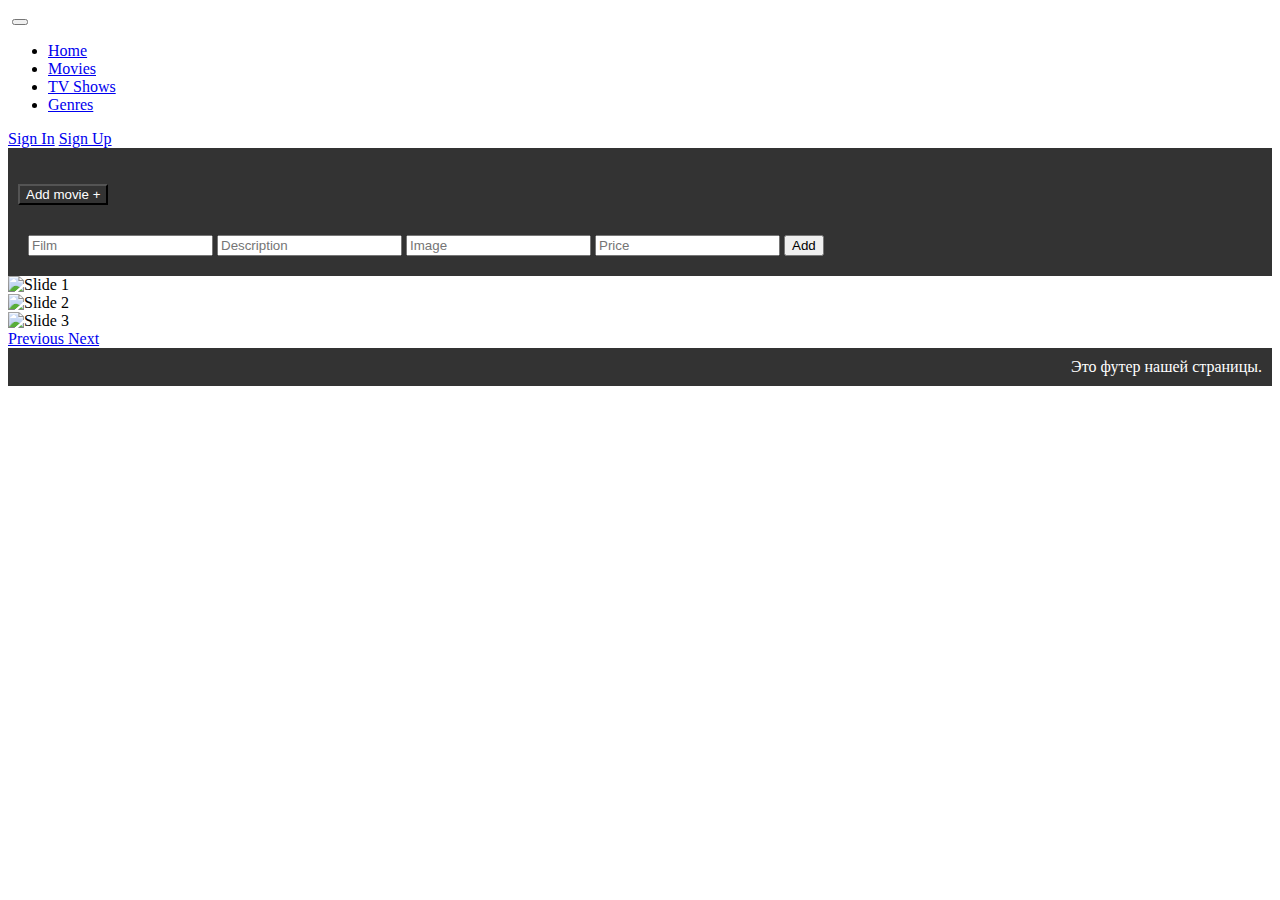
==== index.html @ 6bc41427 "added modal" ====
<!DOCTYPE html>
<html lang="en">
  <head>
    <meta charset="UTF-8" />
    <meta http-equiv="X-UA-Compatible" content="IE=edge" />
    <meta name="viewport" content="width=device-width, initial-scale=1.0" />
    <link
      href="https://cdn.jsdelivr.net/npm/bootstrap@5.1.3/dist/css/bootstrap.min.css"
      rel="stylesheet"
      integrity="sha384-1BmE4kWBq78iYhFldvKuhfTAU6auU8tT94WrHftjDbrCEXSU1oBoqyl2QvZ6jIW3"
      crossorigin="anonymous"
    />
    <link rel="stylesheet" href="./style.css" />
    <title>IvIgit</title>
  </head>
  <body class="body-dark bg-dark">
    <nav class="navbar navbar-expand-lg navbar-dark bg-dark">
      <div class="container">
        <img
          src="https://solea-parent.dfs.ivi.ru/picture/ea003d,ffffff/reposition_iviLogoPlateRounded.svg"
          alt=""
        />
        <button
          class="navbar-toggler"
          type="button"
          data-bs-toggle="collapse"
          data-bs-target="#navbarNav"
          aria-controls="navbarNav"
          aria-expanded="false"
          aria-label="Toggle navigation"
        >
          <span class="navbar-toggler-icon"></span>
        </button>
        <div class="collapse navbar-collapse" id="navbarNav">
          <ul class="navbar-nav ml-auto">
            <li class="nav-item active">
              <a class="nav-link" href="#">Home</a>
            </li>
            <li class="nav-item">
              <a class="nav-link" href="#">Movies</a>
            </li>
            <li class="nav-item">
              <a class="nav-link" href="#">TV Shows</a>
            </li>
            <li class="nav-item">
              <a class="nav-link" href="#">Genres</a>
            </li>
          </ul>
        </div>
        <div class="d-flex">
          <!-- Added a d-flex container for the buttons -->
          <a class="btn btn-primary me-2" href="#">Sign In</a>
          <a class="btn btn-secondary" href="#">Sign Up</a>
        </div>
      </div>
    </nav>

    <div class="accordion accordion-flush" id="accordionFlushExample">
      <div class="accordion-item">
        <h2 class="accordion-header">
          <button
            class="accordion-button collapsed"
            id="btnOpenForm"
            type="button"
            data-bs-toggle="collapse"
            data-bs-target="#flush-collapseOne"
            aria-expanded="false"
            aria-controls="flush-collapseOne"
          >
            Add movie +
          </button>
        </h2>
        <div
          id="flush-collapseOne"
          class="accordion-collapse collapse"
          data-bs-parent="#accordionFlushExample"
        >
          <div class="accordion-body">
            <input
              class="form-control me-2"
              id="inpName"
              placeholder="Film"
              type="text"
            />
            <input
              class="form-control me-2"
              id="inpDesc"
              placeholder="Description"
              type="text"
            />
            <input
              class="form-control me-2"
              id="inpImage"
              placeholder="Image"
              type="text"
            />
            <input
              class="form-control me-2"
              id="inpPrice"
              placeholder="Price"
              type="text"
            />
            <button
              class="btn btn-outline-success text-success"
              id="btnAdd"
              type="submit"
            >
              Add
            </button>
          </div>
        </div>
      </div>
    </div>

    <section
      class="container mt-5 mx-auto d-flex flex-wrap align-content-center"
      id="section"
    ></section>

    <div id="carouselExample" class="carousel slide" data-bs-ride="carousel">
      <div class="carousel-inner">
        <div class="carousel-item active">
          <img
            src="https://thumbs.dfs.ivi.ru/storage38/contents/5/5/25c052e23249d877b262bd48627512.jpg/1216x370/?q=60"
            class="d-block w-100"
            alt="Slide 1"
          />
        </div>
        <div class="carousel-item">
          <img
            src="https://thumbs.dfs.ivi.ru/storage15/contents/e/f/aafd9d23ce866a26af639fbd2f3f48.jpg/1216x370/?q=60"
            class="d-block w-100"
            alt="Slide 2"
          />
        </div>
        <div class="carousel-item">
          <img
            src="https://thumbs.dfs.ivi.ru/storage8/contents/4/7/259676cb2fba49b73a2005b59a6b19.jpg/1216x370/?q=60"
            class="d-block w-100"
            alt="Slide 3"
          />
        </div>
      </div>
      <a
        class="carousel-control-prev"
        href="#carouselExample"
        role="button"
        data-bs-slide="prev"
      >
        <span class="carousel-control-prev-icon" aria-hidden="true"></span>
        <span class="visually-hidden">Previous</span>
      </a>
      <a
        class="carousel-control-next"
        href="#carouselExample"
        role="button"
        data-bs-slide="next"
      >
        <span class="carousel-control-next-icon" aria-hidden="true"></span>
        <span class="visually-hidden">Next</span>
      </a>
    </div>

    <!-- Footers -->
    <footer>Это футер нашей страницы.</footer>

    <!-- JS Bootstrap -->
    <script
      src="https://cdn.jsdelivr.net/npm/bootstrap@5.1.3/dist/js/bootstrap.bundle.min.js"
      integrity="sha384-ka7Sk0Gln4gmtz2MlQnikT1wXgYsOg+OMhuP+IlRH9sENBO0LRn5q+8nbTov4+1p"
      crossorigin="anonymous"
    ></script>

    <!--  JS -->
    <script src="./main/main.js"></script>
  </body>
</html>
---- style.css ----
footer {
  background-color: #333;
  color: #fff;
  padding: 10px;
  text-align: right;
}

/* Add this to your CSS file or style section */
.accordion-body {
  background-color: #333; /* Change this color as needed */
  color: #fff; /* Text color on dark background */
  padding: 10px;
}
.accordion-item {
  background-color: #333; /* Change this color as needed */
  color: #fff; /* Text color on dark background */
  padding: 10px;
}

.accordion-button {
  background-color: #333; /* Change this color as needed */
  color: #fff; /* Text color on dark background */
}
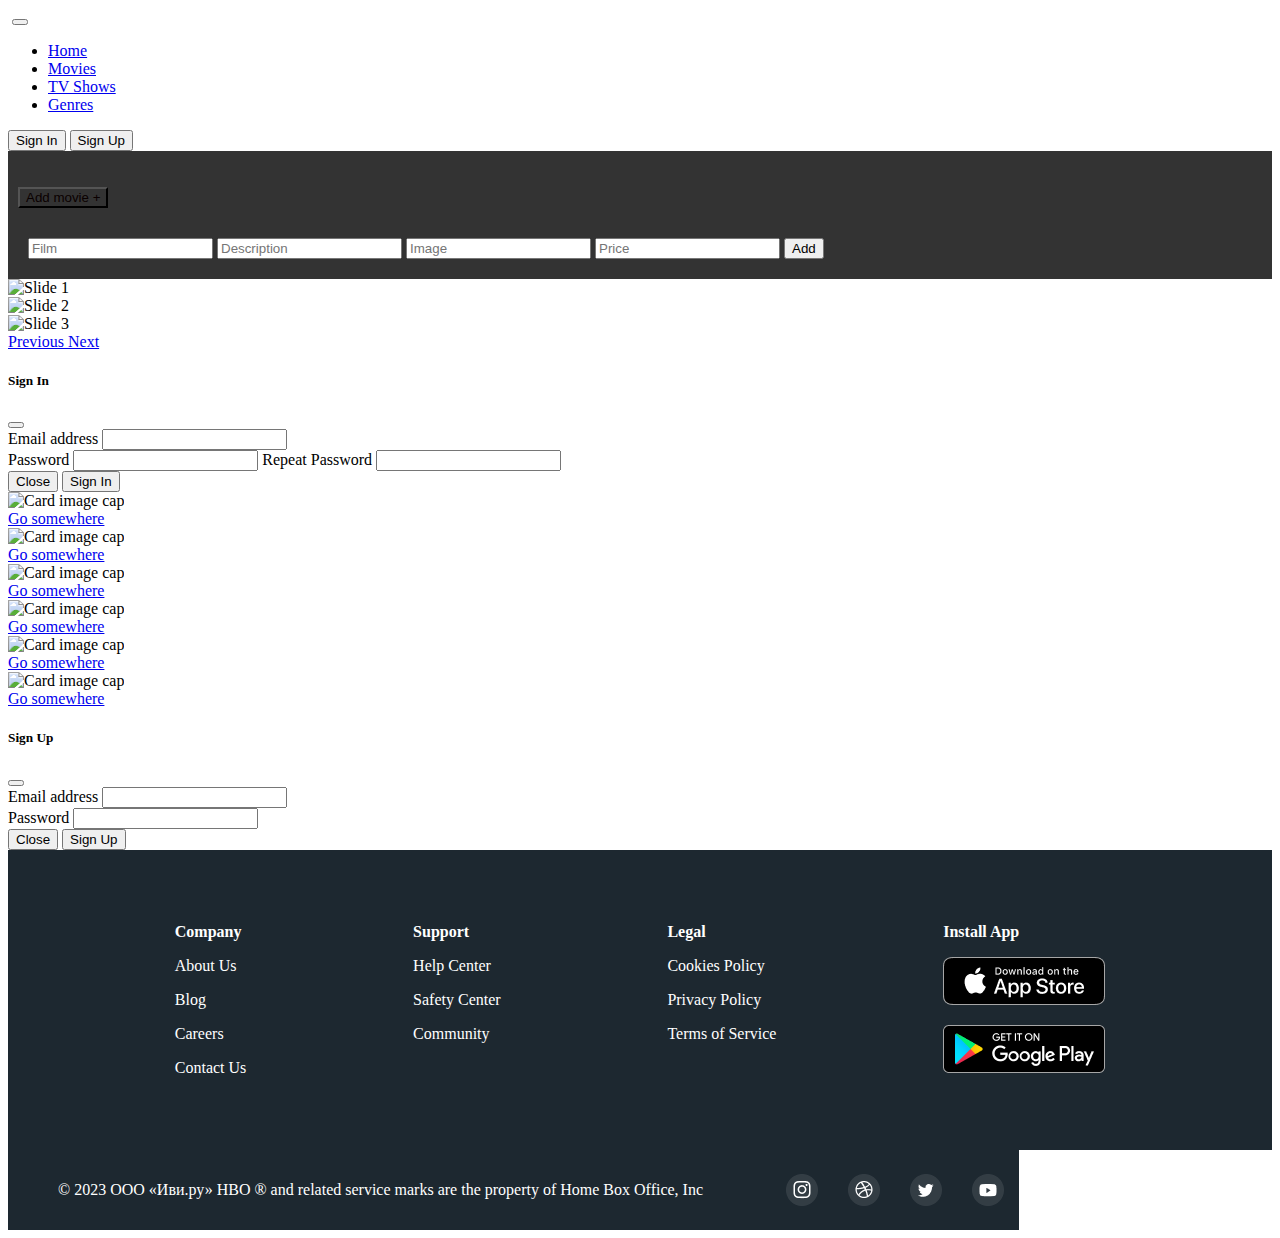
==== commit 48617fee: "Merge pull request #6 from Nusup11/iviproject" ====
--- a/index.html
+++ b/index.html
@@ -11,7 +11,7 @@
       crossorigin="anonymous"
     />
     <link rel="stylesheet" href="./style.css" />
-    <title>IvIgit</title>
+    <title>APBNUSUP</title>
   </head>
   <body class="body-dark bg-dark">
     <nav class="navbar navbar-expand-lg navbar-dark bg-dark">
@@ -49,8 +49,20 @@
         </div>
         <div class="d-flex">
           <!-- Added a d-flex container for the buttons -->
-          <a class="btn btn-primary me-2" href="#">Sign In</a>
-          <a class="btn btn-secondary" href="#">Sign Up</a>
+          <button
+            class="btn btn-primary me-2"
+            data-bs-toggle="modal"
+            data-bs-target="#signInModal"
+          >
+            Sign In
+          </button>
+          <button
+            class="btn btn-secondary"
+            data-bs-toggle="modal"
+            data-bs-target="#signUpModal"
+          >
+            Sign Up
+          </button>
         </div>
       </div>
     </nav>
@@ -59,7 +71,7 @@
       <div class="accordion-item">
         <h2 class="accordion-header">
           <button
-            class="accordion-button collapsed"
+            class="accordion-button collapsed bg-dark"
             id="btnOpenForm"
             type="button"
             data-bs-toggle="collapse"
@@ -77,25 +89,25 @@
         >
           <div class="accordion-body">
             <input
-              class="form-control me-2"
+              class="form-control me-2 bg-dark"
               id="inpName"
               placeholder="Film"
               type="text"
             />
             <input
-              class="form-control me-2"
+              class="form-control me-2 bg-dark"
               id="inpDesc"
               placeholder="Description"
               type="text"
             />
             <input
-              class="form-control me-2"
+              class="form-control me-2 bg-dark"
               id="inpImage"
               placeholder="Image"
               type="text"
             />
             <input
-              class="form-control me-2"
+              class="form-control me-2 bg-dark"
               id="inpPrice"
               placeholder="Price"
               type="text"
@@ -160,9 +172,214 @@
         <span class="visually-hidden">Next</span>
       </a>
     </div>
+    <!-- Sign In Modal -->
+    <div
+      class="modal fade"
+      id="signInModal"
+      tabindex="-1"
+      aria-labelledby="signInModalLabel"
+      aria-hidden="true"
+    >
+      <div class="modal-dialog">
+        <div class="modal-content">
+          <div class="modal-header">
+            <h5 class="modal-title" id="signInModalLabel">Sign In</h5>
+            <button
+              type="button"
+              class="btn-close"
+              data-bs-dismiss="modal"
+              aria-label="Close"
+            ></button>
+          </div>
+          <div class="modal-body">
+            <!-- Sign In Form Here -->
+            <form>
+              <div class="mb-3">
+                <label for="signInEmail" class="form-label"
+                  >Email address</label
+                >
+                <input
+                  type="email"
+                  class="form-control"
+                  id="signInEmail"
+                  aria-describedby="emailHelp"
+                />
+              </div>
+              <div class="mb-3">
+                <label for="signInPassword" class="form-label">Password</label>
+                <input
+                  type="password"
+                  class="form-control"
+                  id="signInPassword"
+                />
+                <label for="repeatPassword" class="form-label"
+                  >Repeat Password</label
+                >
+                <input
+                  type="password"
+                  class="form-control"
+                  id="repeatPassword"
+                />
+              </div>
+            </form>
+          </div>
+          <div class="modal-footer">
+            <button
+              type="button"
+              class="btn btn-secondary"
+              data-bs-dismiss="modal"
+            >
+              Close
+            </button>
+            <button type="button" class="btn btn-primary">Sign In</button>
+          </div>
+        </div>
+      </div>
+    </div>
+
+ <div class="d-flex m-2 ">
+    <div class="card bg-dark m-2" style="width: 10rem; ">
+      <img class="card-img-top" src="https://rukminim2.flixcart.com/image/850/1000/jqwny4w0/poster/s/v/u/medium-spider-man-11-spider-man-poster-for-room-office-13-inch-x-original-imafctjenprfatgh.jpeg?q=90" alt="Card image cap">
+      <div class="card-body">
+        <a href="#" class="btn btn-primary">Go somewhere</a>
+      </div>
+    </div>
+    <div class="card bg-dark m-2" style="width: 10rem; ">
+      <img class="card-img-top1" src="https://cdn.europosters.eu/image/750/posters/iron-man-one-sheet-i3287.jpg" alt="Card image cap">
+      <div class="card-body">
+        <a href="#" class="btn btn-primary">Go somewhere</a>
+      </div>
+    </div>
+    <div class="card bg-dark m-2" style="width: 10rem; ">
+      <img class="card-img-top1" src="https://m.media-amazon.com/images/I/91OvFJTshpL.jpg" alt="Card image cap">
+      <div class="card-body">
+        <a href="#" class="btn btn-primary">Go somewhere</a>
+      </div>
+    </div>
+    <div class="card bg-dark m-2" style="width: 10rem; ">
+      <img class="card-img-top1" src="https://www.film.ru/sites/default/files/styles/thumb_260x400/public/movies/posters/49531917-2423682.jpeg" alt="Card image cap">
+      <div class="card-body">
+        <a href="#" class="btn btn-primary">Go somewhere</a>
+      </div>
+    </div>
+    <div class="card bg-dark m-2" style="width: 10rem; ">
+      <img class="card-img-top1" src="https://m.media-amazon.com/images/I/91OvFJTshpL.jpg" alt="Card image cap">
+      <div class="card-body">
+        <a href="#" class="btn btn-primary">Go somewhere</a>
+      </div>
+    </div>
+    <div class="card bg-dark m-2" style="width: 10rem; ">
+      <img class="card-img-top1" src="https://m.media-amazon.com/images/I/91OvFJTshpL.jpg" alt="Card image cap">
+      <div class="card-body">
+        <a href="#" class="btn btn-primary">Go somewhere</a>
+      </div>
+    </div>
+  </div>
+
+    <!-- Sign Up Modal -->
+    <div
+      class="modal fade"
+      id="signUpModal"
+      tabindex="-1"
+      aria-labelledby="signUpModalLabel"
+      aria-hidden="true"
+    >
+      <div class="modal-dialog">
+        <div class="modal-content">
+          <div class="modal-header">
+            <h5 class="modal-title" id="signUpModalLabel">Sign Up</h5>
+            <button
+              type="button"
+              class="btn-close"
+              data-bs-dismiss="modal"
+              aria-label="Close"
+            ></button>
+          </div>
+          <div class="modal-body">
+            <!-- Sign Up Form Here -->
+            <form>
+              <div class="mb-3">
+                <label for="signUpEmail" class="form-label"
+                  >Email address</label
+                >
+                <input
+                  type="email"
+                  class="form-control"
+                  id="signUpEmail"
+                  aria-describedby="emailHelp"
+                />
+              </div>
+              <div class="mb-3">
+                <label for="signUpPassword" class="form-label">Password</label>
+                <input
+                  type="password"
+                  class="form-control"
+                  id="signUpPassword"
+                />
+              </div>
+            </form>
+          </div>
+          <div class="modal-footer">
+            <button
+              type="button"
+              class="btn btn-secondary"
+              data-bs-dismiss="modal"
+            >
+              Close
+            </button>
+            <button type="button" class="btn btn-primary">Sign Up</button>
+          </div>
+        </div>
+      </div>
+    </div>
+
+<!-- Before footer -->
+
+
+<div class="end">
+  <div class="end__container">
+      <div class="end__info">
+          <p class="end__title">Company</p>
+          <p>About Us</p>
+          <p>Blog</p>
+          <p>Careers</p>
+          <p>Contact Us</p>
+      </div>
+      <div class="end__info">
+          <p class="end__title">Support</p>
+          <p>Help Center</p>
+          <p>Safety Center</p>
+          <p>Community</p>
+      </div>
+      <div class="end__info">
+          <p class="end__title">Legal</p>
+          <p>Cookies Policy</p>
+          <p>Privacy Policy</p>
+          <p>Terms of Service</p>
+      </div>
+      <div id="end__info_1" class="end__info">
+          <p class="end__title">Install App</p>
+          <img id="end__img" src="./img/appstoreblack.png" alt="appblack">
+          <img src="./img/Layer 2.png" alt="playblack">
+      </div>
+  </div>
+</div>
 
     <!-- Footers -->
-    <footer>Это футер нашей страницы.</footer>
+    <footer>
+      <div class="footer__container">
+          <p class="footer_text"> © 2023 ООО «Иви.ру»
+
+            HBO ® and related service marks are the property of Home Box Office, Inc</p>
+          <div class="footer__logo">
+              <img src="./img/Group 27.png" alt="insta">
+              <img src="./img/Group 28.png" alt="basket">
+              <img src="./img/Group 29.png" alt="twitter">
+              <img src="./img/Group 30.png" alt="youtube">
+          </div>
+      </div>
+  </footer>
+</div>
 
     <!-- JS Bootstrap -->
     <script
--- a/style.css
+++ b/style.css
@@ -1,8 +1,57 @@
-footer {
-  background-color: #333;
-  color: #fff;
-  padding: 10px;
-  text-align: right;
+.end {
+  width: 100%;
+  height: 300px;
+  background-color: #1d2830;
+  color: #ffffff;
+  font-size: 16px;
+  font-weight: 400;
+  display: flex;
+  justify-content: center;
+  align-items: center;
+}
+
+.end__container {
+  width: 100%;
+
+  display: flex;
+  justify-content: space-evenly;
+}
+
+#end__info_1 {
+  display: flex;
+  flex-direction: column;
+}
+
+.end__title {
+  font-size: 16px;
+  font-weight: 600;
+}
+
+#end__img {
+  padding-bottom: 20px;
+}
+
+.footer__container {
+  width: 80%;
+  height: 80px;
+  display: flex;
+  justify-content: space-between;
+  align-items: center;
+  background-color: #1d2830;
+  color: #ffffff;
+}
+
+.footer_text {
+  margin: 0 0 0 50px;
+}
+
+.footer__logo {
+  display: flex;
+  cursor: pointer;
+}
+
+.footer__logo img {
+  padding: 0 15px;
 }
 
 /* Add this to your CSS file or style section */
@@ -19,5 +68,5 @@
 
 .accordion-button {
   background-color: #333; /* Change this color as needed */
-  color: #fff; /* Text color on dark background */
+  color: #0a0000; /* Text color on dark background */
 }
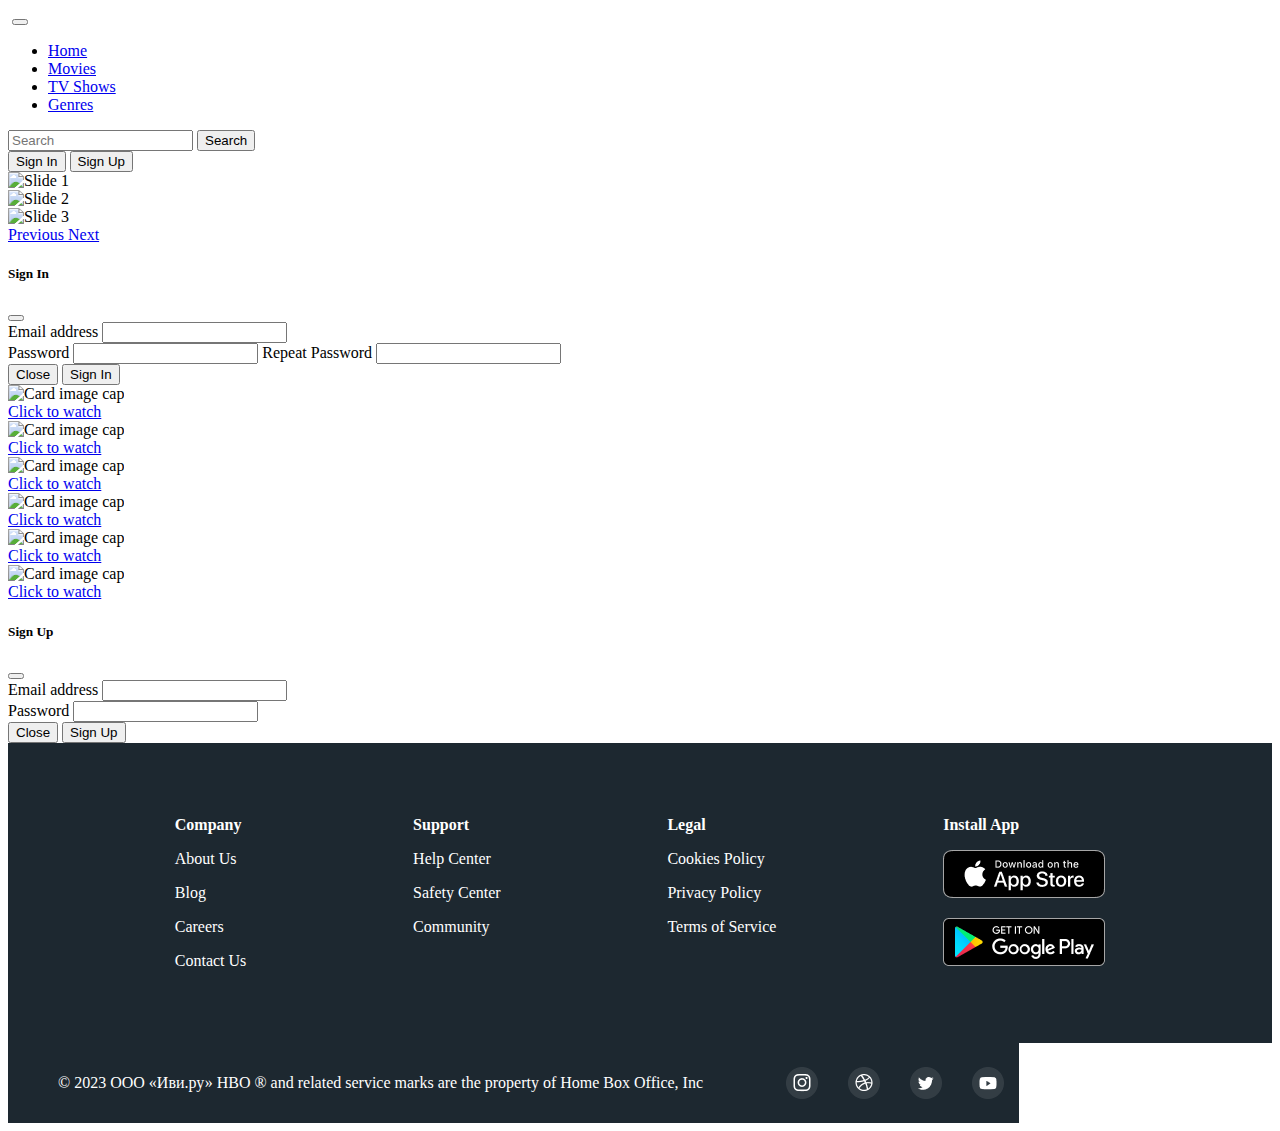
==== commit 91f3575f: "Merge pull request #8 from Nusup11/iviproject" ====
--- a/index.html
+++ b/index.html
@@ -47,6 +47,11 @@
             </li>
           </ul>
         </div>
+        <form class="d-flex mx-2">
+          <input class="form-control me-2" type="search" placeholder="Search" aria-label="Search" id="searchInput">
+          <button class="btn btn-outline-success" type="button" id="searchButton">Search</button>
+        </form>
+
         <div class="d-flex">
           <!-- Added a d-flex container for the buttons -->
           <button
@@ -67,62 +72,7 @@
       </div>
     </nav>
 
-    <div class="accordion accordion-flush" id="accordionFlushExample">
-      <div class="accordion-item">
-        <h2 class="accordion-header">
-          <button
-            class="accordion-button collapsed bg-dark"
-            id="btnOpenForm"
-            type="button"
-            data-bs-toggle="collapse"
-            data-bs-target="#flush-collapseOne"
-            aria-expanded="false"
-            aria-controls="flush-collapseOne"
-          >
-            Add movie +
-          </button>
-        </h2>
-        <div
-          id="flush-collapseOne"
-          class="accordion-collapse collapse"
-          data-bs-parent="#accordionFlushExample"
-        >
-          <div class="accordion-body">
-            <input
-              class="form-control me-2 bg-dark"
-              id="inpName"
-              placeholder="Film"
-              type="text"
-            />
-            <input
-              class="form-control me-2 bg-dark"
-              id="inpDesc"
-              placeholder="Description"
-              type="text"
-            />
-            <input
-              class="form-control me-2 bg-dark"
-              id="inpImage"
-              placeholder="Image"
-              type="text"
-            />
-            <input
-              class="form-control me-2 bg-dark"
-              id="inpPrice"
-              placeholder="Price"
-              type="text"
-            />
-            <button
-              class="btn btn-outline-success text-success"
-              id="btnAdd"
-              type="submit"
-            >
-              Add
-            </button>
-          </div>
-        </div>
-      </div>
-    </div>
+  
 
     <section
       class="container mt-5 mx-auto d-flex flex-wrap align-content-center"
@@ -217,7 +167,7 @@
                 >
                 <input
                   type="password"
-                  class="form-control"
+                  class="form-control" 
                   id="repeatPassword"
                 />
               </div>
@@ -238,40 +188,40 @@
     </div>
 
  <div class="d-flex m-2 ">
-    <div class="card bg-dark m-2" style="width: 10rem; ">
+    <div class="card bg-dark m-2" style="width: 14rem; ">
       <img class="card-img-top" src="https://rukminim2.flixcart.com/image/850/1000/jqwny4w0/poster/s/v/u/medium-spider-man-11-spider-man-poster-for-room-office-13-inch-x-original-imafctjenprfatgh.jpeg?q=90" alt="Card image cap">
       <div class="card-body">
-        <a href="#" class="btn btn-primary">Go somewhere</a>
-      </div>
-    </div>
-    <div class="card bg-dark m-2" style="width: 10rem; ">
+        <a href="#" class="btn btn-primary">Click to watch</a>
+      </div>
+    </div>
+    <div class="card bg-dark m-2" style="width: 14rem; ">
       <img class="card-img-top1" src="https://cdn.europosters.eu/image/750/posters/iron-man-one-sheet-i3287.jpg" alt="Card image cap">
       <div class="card-body">
-        <a href="#" class="btn btn-primary">Go somewhere</a>
-      </div>
-    </div>
-    <div class="card bg-dark m-2" style="width: 10rem; ">
+        <a href="#" class="btn btn-primary">Click to watch</a>
+      </div>
+    </div>
+    <div class="card bg-dark m-2" style="width: 14rem; ">
       <img class="card-img-top1" src="https://m.media-amazon.com/images/I/91OvFJTshpL.jpg" alt="Card image cap">
       <div class="card-body">
-        <a href="#" class="btn btn-primary">Go somewhere</a>
-      </div>
-    </div>
-    <div class="card bg-dark m-2" style="width: 10rem; ">
+        <a href="#" class="btn btn-primary">Click to watch</a>
+      </div>
+    </div>
+    <div class="card bg-dark m-2" style="width: 14rem; ">
       <img class="card-img-top1" src="https://www.film.ru/sites/default/files/styles/thumb_260x400/public/movies/posters/49531917-2423682.jpeg" alt="Card image cap">
       <div class="card-body">
-        <a href="#" class="btn btn-primary">Go somewhere</a>
-      </div>
-    </div>
-    <div class="card bg-dark m-2" style="width: 10rem; ">
-      <img class="card-img-top1" src="https://m.media-amazon.com/images/I/91OvFJTshpL.jpg" alt="Card image cap">
-      <div class="card-body">
-        <a href="#" class="btn btn-primary">Go somewhere</a>
-      </div>
-    </div>
-    <div class="card bg-dark m-2" style="width: 10rem; ">
-      <img class="card-img-top1" src="https://m.media-amazon.com/images/I/91OvFJTshpL.jpg" alt="Card image cap">
-      <div class="card-body">
-        <a href="#" class="btn btn-primary">Go somewhere</a>
+        <a href="#" class="btn btn-primary">Click to watch</a>
+      </div>
+    </div>
+    <div class="card bg-dark m-2" style="width: 14rem; ">
+      <img class="card-img-top1" src="https://upload.wikimedia.org/wikipedia/ru/7/78/Gemini_Man.jpg" alt="Card image cap">
+      <div class="card-body">
+        <a href="#" class="btn btn-primary">Click to watch</a>
+      </div>
+    </div>
+    <div class="card bg-dark m-2" style="width: 14rem; ">
+      <img class="card-img-top1" src="https://avatars.mds.yandex.net/get-kinopoisk-image/1773646/aa0c2887-2b9f-44bf-b7f2-516027c6b292/576x" alt="Card image cap">
+      <div class="card-body">
+        <a href="#" class="btn btn-primary">Click to watch</a>
       </div>
     </div>
   </div>
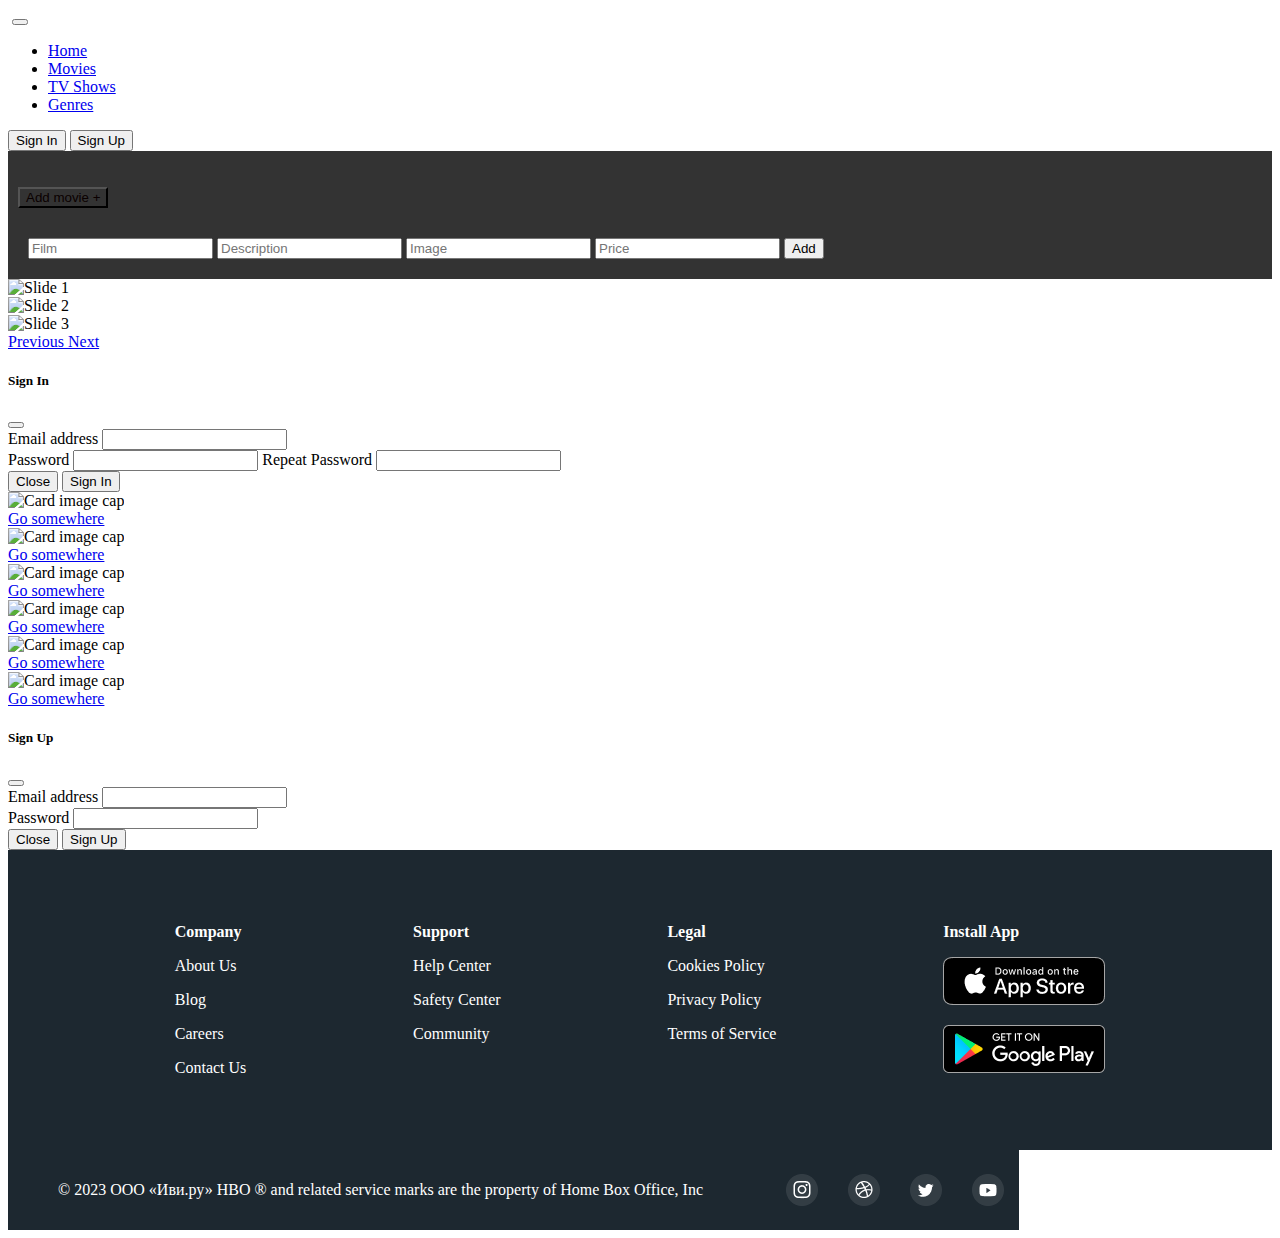
==== commit 005ceaf6: "vse takoe" ====
--- a/index.html
+++ b/index.html
@@ -47,11 +47,6 @@
             </li>
           </ul>
         </div>
-        <form class="d-flex mx-2">
-          <input class="form-control me-2" type="search" placeholder="Search" aria-label="Search" id="searchInput">
-          <button class="btn btn-outline-success" type="button" id="searchButton">Search</button>
-        </form>
-
         <div class="d-flex">
           <!-- Added a d-flex container for the buttons -->
           <button
@@ -72,7 +67,62 @@
       </div>
     </nav>
 
-  
+    <div class="accordion accordion-flush" id="accordionFlushExample">
+      <div class="accordion-item">
+        <h2 class="accordion-header">
+          <button
+            class="accordion-button collapsed bg-dark"
+            id="btnOpenForm"
+            type="button"
+            data-bs-toggle="collapse"
+            data-bs-target="#flush-collapseOne"
+            aria-expanded="false"
+            aria-controls="flush-collapseOne"
+          >
+            Add movie +
+          </button>
+        </h2>
+        <div
+          id="flush-collapseOne"
+          class="accordion-collapse collapse"
+          data-bs-parent="#accordionFlushExample"
+        >
+          <div class="accordion-body">
+            <input
+              class="form-control me-2 bg-dark"
+              id="inpName"
+              placeholder="Film"
+              type="text"
+            />
+            <input
+              class="form-control me-2 bg-dark"
+              id="inpDesc"
+              placeholder="Description"
+              type="text"
+            />
+            <input
+              class="form-control me-2 bg-dark"
+              id="inpImage"
+              placeholder="Image"
+              type="text"
+            />
+            <input
+              class="form-control me-2 bg-dark"
+              id="inpPrice"
+              placeholder="Price"
+              type="text"
+            />
+            <button
+              class="btn btn-outline-success text-success"
+              id="btnAdd"
+              type="submit"
+            >
+              Add
+            </button>
+          </div>
+        </div>
+      </div>
+    </div>
 
     <section
       class="container mt-5 mx-auto d-flex flex-wrap align-content-center"
@@ -167,7 +217,7 @@
                 >
                 <input
                   type="password"
-                  class="form-control" 
+                  class="form-control"
                   id="repeatPassword"
                 />
               </div>
@@ -188,40 +238,40 @@
     </div>
 
  <div class="d-flex m-2 ">
-    <div class="card bg-dark m-2" style="width: 14rem; ">
+    <div class="card bg-dark m-2" style="width: 10rem; ">
       <img class="card-img-top" src="https://rukminim2.flixcart.com/image/850/1000/jqwny4w0/poster/s/v/u/medium-spider-man-11-spider-man-poster-for-room-office-13-inch-x-original-imafctjenprfatgh.jpeg?q=90" alt="Card image cap">
       <div class="card-body">
-        <a href="#" class="btn btn-primary">Click to watch</a>
-      </div>
-    </div>
-    <div class="card bg-dark m-2" style="width: 14rem; ">
+        <a href="#" class="btn btn-primary">Go somewhere</a>
+      </div>
+    </div>
+    <div class="card bg-dark m-2" style="width: 10rem; ">
       <img class="card-img-top1" src="https://cdn.europosters.eu/image/750/posters/iron-man-one-sheet-i3287.jpg" alt="Card image cap">
       <div class="card-body">
-        <a href="#" class="btn btn-primary">Click to watch</a>
-      </div>
-    </div>
-    <div class="card bg-dark m-2" style="width: 14rem; ">
+        <a href="#" class="btn btn-primary">Go somewhere</a>
+      </div>
+    </div>
+    <div class="card bg-dark m-2" style="width: 10rem; ">
       <img class="card-img-top1" src="https://m.media-amazon.com/images/I/91OvFJTshpL.jpg" alt="Card image cap">
       <div class="card-body">
-        <a href="#" class="btn btn-primary">Click to watch</a>
-      </div>
-    </div>
-    <div class="card bg-dark m-2" style="width: 14rem; ">
+        <a href="#" class="btn btn-primary">Go somewhere</a>
+      </div>
+    </div>
+    <div class="card bg-dark m-2" style="width: 10rem; ">
       <img class="card-img-top1" src="https://www.film.ru/sites/default/files/styles/thumb_260x400/public/movies/posters/49531917-2423682.jpeg" alt="Card image cap">
       <div class="card-body">
-        <a href="#" class="btn btn-primary">Click to watch</a>
-      </div>
-    </div>
-    <div class="card bg-dark m-2" style="width: 14rem; ">
-      <img class="card-img-top1" src="https://upload.wikimedia.org/wikipedia/ru/7/78/Gemini_Man.jpg" alt="Card image cap">
-      <div class="card-body">
-        <a href="#" class="btn btn-primary">Click to watch</a>
-      </div>
-    </div>
-    <div class="card bg-dark m-2" style="width: 14rem; ">
-      <img class="card-img-top1" src="https://avatars.mds.yandex.net/get-kinopoisk-image/1773646/aa0c2887-2b9f-44bf-b7f2-516027c6b292/576x" alt="Card image cap">
-      <div class="card-body">
-        <a href="#" class="btn btn-primary">Click to watch</a>
+        <a href="#" class="btn btn-primary">Go somewhere</a>
+      </div>
+    </div>
+    <div class="card bg-dark m-2" style="width: 10rem; ">
+      <img class="card-img-top1" src="https://m.media-amazon.com/images/I/91OvFJTshpL.jpg" alt="Card image cap">
+      <div class="card-body">
+        <a href="#" class="btn btn-primary">Go somewhere</a>
+      </div>
+    </div>
+    <div class="card bg-dark m-2" style="width: 10rem; ">
+      <img class="card-img-top1" src="https://m.media-amazon.com/images/I/91OvFJTshpL.jpg" alt="Card image cap">
+      <div class="card-body">
+        <a href="#" class="btn btn-primary">Go somewhere</a>
       </div>
     </div>
   </div>
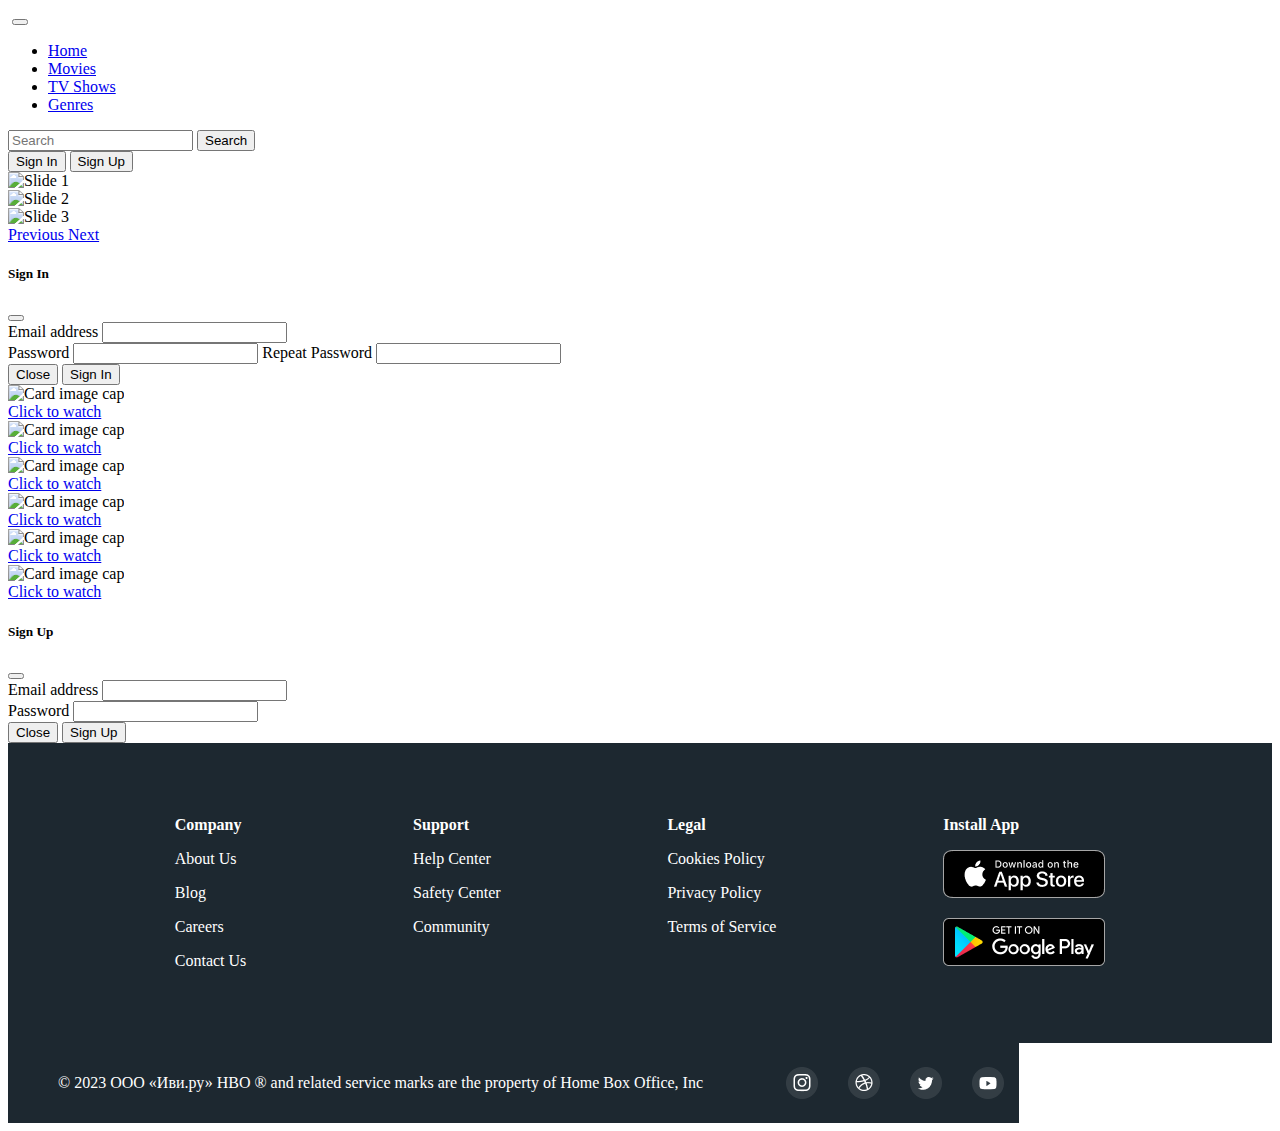
==== commit f7f42a3b: "dss" ====
--- a/index.html
+++ b/index.html
@@ -47,6 +47,11 @@
             </li>
           </ul>
         </div>
+        <form class="d-flex mx-2">
+          <input class="form-control me-2" type="search" placeholder="Search" aria-label="Search" id="searchInput">
+          <button class="btn btn-outline-success" type="button" id="searchButton">Search</button>
+        </form>
+
         <div class="d-flex">
           <!-- Added a d-flex container for the buttons -->
           <button
@@ -67,62 +72,7 @@
       </div>
     </nav>
 
-    <div class="accordion accordion-flush" id="accordionFlushExample">
-      <div class="accordion-item">
-        <h2 class="accordion-header">
-          <button
-            class="accordion-button collapsed bg-dark"
-            id="btnOpenForm"
-            type="button"
-            data-bs-toggle="collapse"
-            data-bs-target="#flush-collapseOne"
-            aria-expanded="false"
-            aria-controls="flush-collapseOne"
-          >
-            Add movie +
-          </button>
-        </h2>
-        <div
-          id="flush-collapseOne"
-          class="accordion-collapse collapse"
-          data-bs-parent="#accordionFlushExample"
-        >
-          <div class="accordion-body">
-            <input
-              class="form-control me-2 bg-dark"
-              id="inpName"
-              placeholder="Film"
-              type="text"
-            />
-            <input
-              class="form-control me-2 bg-dark"
-              id="inpDesc"
-              placeholder="Description"
-              type="text"
-            />
-            <input
-              class="form-control me-2 bg-dark"
-              id="inpImage"
-              placeholder="Image"
-              type="text"
-            />
-            <input
-              class="form-control me-2 bg-dark"
-              id="inpPrice"
-              placeholder="Price"
-              type="text"
-            />
-            <button
-              class="btn btn-outline-success text-success"
-              id="btnAdd"
-              type="submit"
-            >
-              Add
-            </button>
-          </div>
-        </div>
-      </div>
-    </div>
+  
 
     <section
       class="container mt-5 mx-auto d-flex flex-wrap align-content-center"
@@ -217,7 +167,7 @@
                 >
                 <input
                   type="password"
-                  class="form-control"
+                  class="form-control" 
                   id="repeatPassword"
                 />
               </div>
@@ -238,40 +188,40 @@
     </div>
 
  <div class="d-flex m-2 ">
-    <div class="card bg-dark m-2" style="width: 10rem; ">
+    <div class="card bg-dark m-2" style="width: 14rem; ">
       <img class="card-img-top" src="https://rukminim2.flixcart.com/image/850/1000/jqwny4w0/poster/s/v/u/medium-spider-man-11-spider-man-poster-for-room-office-13-inch-x-original-imafctjenprfatgh.jpeg?q=90" alt="Card image cap">
       <div class="card-body">
-        <a href="#" class="btn btn-primary">Go somewhere</a>
-      </div>
-    </div>
-    <div class="card bg-dark m-2" style="width: 10rem; ">
+        <a href="#" class="btn btn-primary">Click to watch</a>
+      </div>
+    </div>
+    <div class="card bg-dark m-2" style="width: 14rem; ">
       <img class="card-img-top1" src="https://cdn.europosters.eu/image/750/posters/iron-man-one-sheet-i3287.jpg" alt="Card image cap">
       <div class="card-body">
-        <a href="#" class="btn btn-primary">Go somewhere</a>
-      </div>
-    </div>
-    <div class="card bg-dark m-2" style="width: 10rem; ">
+        <a href="#" class="btn btn-primary">Click to watch</a>
+      </div>
+    </div>
+    <div class="card bg-dark m-2" style="width: 14rem; ">
       <img class="card-img-top1" src="https://m.media-amazon.com/images/I/91OvFJTshpL.jpg" alt="Card image cap">
       <div class="card-body">
-        <a href="#" class="btn btn-primary">Go somewhere</a>
-      </div>
-    </div>
-    <div class="card bg-dark m-2" style="width: 10rem; ">
+        <a href="#" class="btn btn-primary">Click to watch</a>
+      </div>
+    </div>
+    <div class="card bg-dark m-2" style="width: 14rem; ">
       <img class="card-img-top1" src="https://www.film.ru/sites/default/files/styles/thumb_260x400/public/movies/posters/49531917-2423682.jpeg" alt="Card image cap">
       <div class="card-body">
-        <a href="#" class="btn btn-primary">Go somewhere</a>
-      </div>
-    </div>
-    <div class="card bg-dark m-2" style="width: 10rem; ">
-      <img class="card-img-top1" src="https://m.media-amazon.com/images/I/91OvFJTshpL.jpg" alt="Card image cap">
-      <div class="card-body">
-        <a href="#" class="btn btn-primary">Go somewhere</a>
-      </div>
-    </div>
-    <div class="card bg-dark m-2" style="width: 10rem; ">
-      <img class="card-img-top1" src="https://m.media-amazon.com/images/I/91OvFJTshpL.jpg" alt="Card image cap">
-      <div class="card-body">
-        <a href="#" class="btn btn-primary">Go somewhere</a>
+        <a href="#" class="btn btn-primary">Click to watch</a>
+      </div>
+    </div>
+    <div class="card bg-dark m-2" style="width: 14rem; ">
+      <img class="card-img-top1" src="https://upload.wikimedia.org/wikipedia/ru/7/78/Gemini_Man.jpg" alt="Card image cap">
+      <div class="card-body">
+        <a href="#" class="btn btn-primary">Click to watch</a>
+      </div>
+    </div>
+    <div class="card bg-dark m-2" style="width: 14rem; ">
+      <img class="card-img-top1" src="https://avatars.mds.yandex.net/get-kinopoisk-image/1773646/aa0c2887-2b9f-44bf-b7f2-516027c6b292/576x" alt="Card image cap">
+      <div class="card-body">
+        <a href="#" class="btn btn-primary">Click to watch</a>
       </div>
     </div>
   </div>
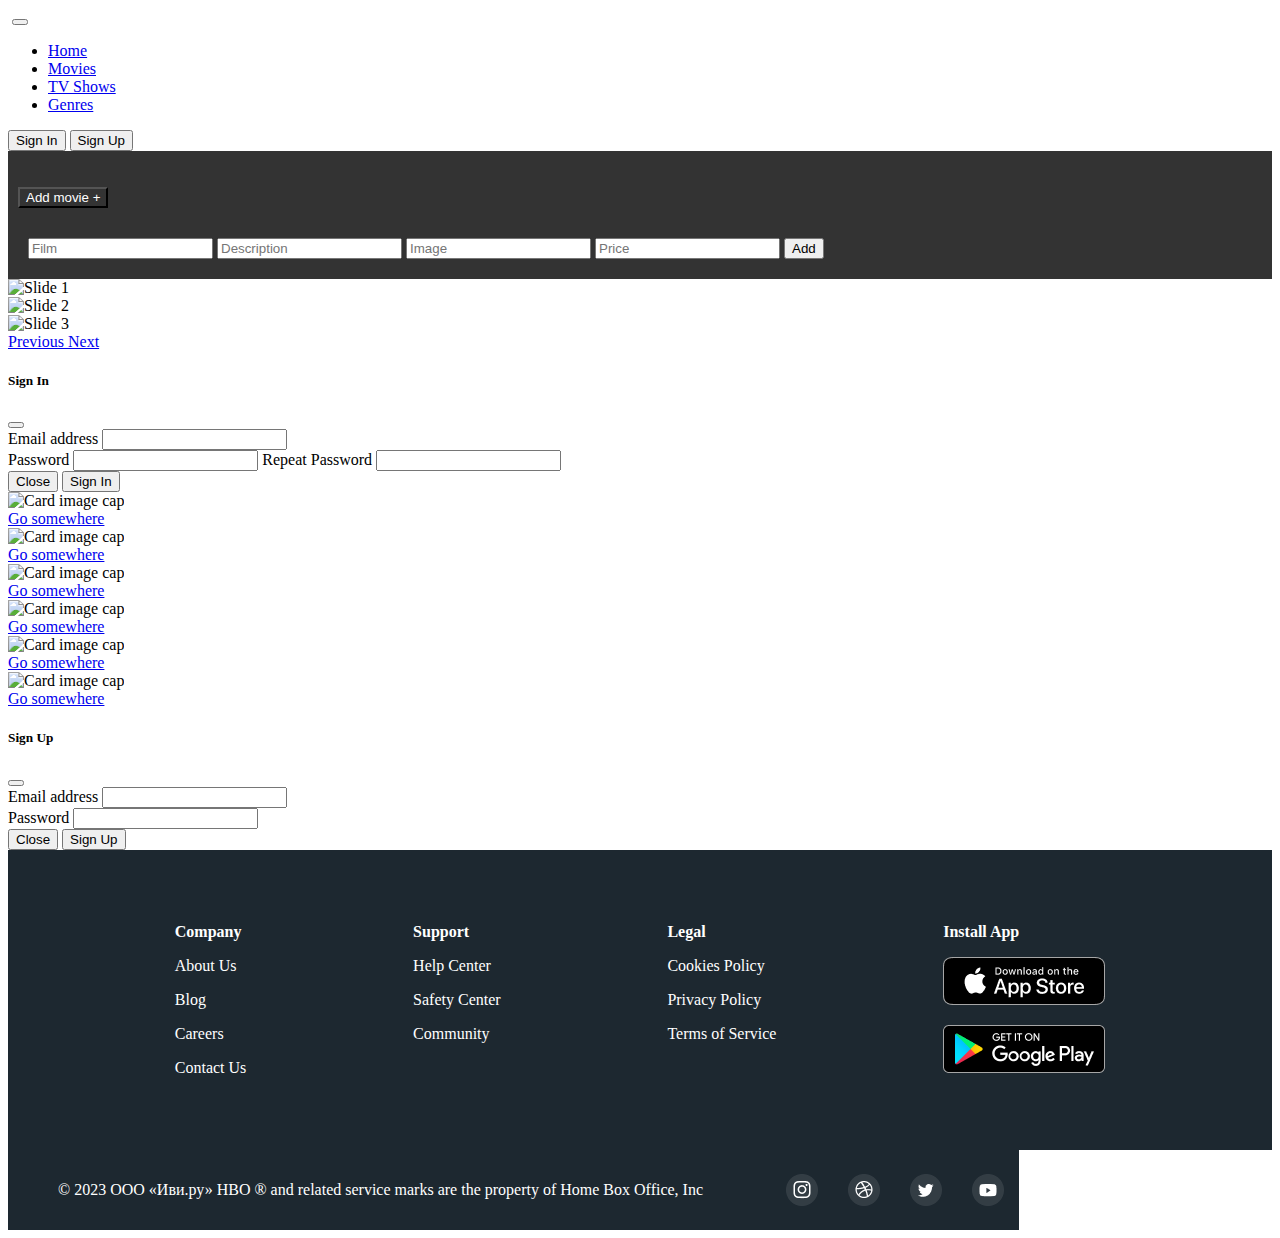
==== commit 24805ce4: "finish" ====
--- a/index.html
+++ b/index.html
@@ -47,11 +47,6 @@
             </li>
           </ul>
         </div>
-        <form class="d-flex mx-2">
-          <input class="form-control me-2" type="search" placeholder="Search" aria-label="Search" id="searchInput">
-          <button class="btn btn-outline-success" type="button" id="searchButton">Search</button>
-        </form>
-
         <div class="d-flex">
           <!-- Added a d-flex container for the buttons -->
           <button
@@ -72,7 +67,62 @@
       </div>
     </nav>
 
-  
+    <div class="accordion accordion-flush" id="accordionFlushExample">
+      <div class="accordion-item">
+        <h2 class="accordion-header">
+          <button
+            class="accordion-button collapsed bg-dark"
+            id="btnOpenForm"
+            type="button"
+            data-bs-toggle="collapse"
+            data-bs-target="#flush-collapseOne"
+            aria-expanded="false"
+            aria-controls="flush-collapseOne"
+          >
+            Add movie +
+          </button>
+        </h2>
+        <div
+          id="flush-collapseOne"
+          class="accordion-collapse collapse"
+          data-bs-parent="#accordionFlushExample"
+        >
+          <div class="accordion-body">
+            <input
+              class="form-control me-2 bg-dark text-light"
+              id="inpName"
+              placeholder="Film"
+              type="text"
+            />
+            <input
+              class="form-control me-2 bg-dark text-light"
+              id="inpDesc"
+              placeholder="Description"
+              type="text"
+            />
+            <input
+              class="form-control me-2 bg-dark text-light"
+              id="inpImage"
+              placeholder="Image"
+              type="text"
+            />
+            <input
+              class="form-control me-2 bg-dark text-light"
+              id="inpPrice"
+              placeholder="Price"
+              type="text"
+            />
+            <button
+              class="btn btn-outline-success text-success"
+              id="btnAdd"
+              type="submit"
+            >
+              Add
+            </button>
+          </div>
+        </div>
+      </div>
+    </div>
 
     <section
       class="container mt-5 mx-auto d-flex flex-wrap align-content-center"
@@ -191,40 +241,42 @@
     <div class="card bg-dark m-2" style="width: 14rem; ">
       <img class="card-img-top" src="https://rukminim2.flixcart.com/image/850/1000/jqwny4w0/poster/s/v/u/medium-spider-man-11-spider-man-poster-for-room-office-13-inch-x-original-imafctjenprfatgh.jpeg?q=90" alt="Card image cap">
       <div class="card-body">
-        <a href="#" class="btn btn-primary">Click to watch</a>
+        <a href="#" class="btn btn-primary">Go somewhere</a>
       </div>
     </div>
     <div class="card bg-dark m-2" style="width: 14rem; ">
       <img class="card-img-top1" src="https://cdn.europosters.eu/image/750/posters/iron-man-one-sheet-i3287.jpg" alt="Card image cap">
       <div class="card-body">
-        <a href="#" class="btn btn-primary">Click to watch</a>
+        <a href="#" class="btn btn-primary">Go somewhere</a>
       </div>
     </div>
     <div class="card bg-dark m-2" style="width: 14rem; ">
       <img class="card-img-top1" src="https://m.media-amazon.com/images/I/91OvFJTshpL.jpg" alt="Card image cap">
       <div class="card-body">
-        <a href="#" class="btn btn-primary">Click to watch</a>
+        <a href="#" class="btn btn-primary">Go somewhere</a>
       </div>
     </div>
     <div class="card bg-dark m-2" style="width: 14rem; ">
       <img class="card-img-top1" src="https://www.film.ru/sites/default/files/styles/thumb_260x400/public/movies/posters/49531917-2423682.jpeg" alt="Card image cap">
       <div class="card-body">
-        <a href="#" class="btn btn-primary">Click to watch</a>
+        <a href="#" class="btn btn-primary">Go somewhere</a>
       </div>
     </div>
     <div class="card bg-dark m-2" style="width: 14rem; ">
       <img class="card-img-top1" src="https://upload.wikimedia.org/wikipedia/ru/7/78/Gemini_Man.jpg" alt="Card image cap">
       <div class="card-body">
-        <a href="#" class="btn btn-primary">Click to watch</a>
+        <a href="#" class="btn btn-primary">Go somewhere</a>
       </div>
     </div>
     <div class="card bg-dark m-2" style="width: 14rem; ">
       <img class="card-img-top1" src="https://avatars.mds.yandex.net/get-kinopoisk-image/1773646/aa0c2887-2b9f-44bf-b7f2-516027c6b292/576x" alt="Card image cap">
       <div class="card-body">
-        <a href="#" class="btn btn-primary">Click to watch</a>
+        <a href="#" class="btn btn-primary">Go somewhere</a>
       </div>
     </div>
   </div>
+
+  
 
     <!-- Sign Up Modal -->
     <div
--- a/style.css
+++ b/style.css
@@ -54,19 +54,18 @@
   padding: 0 15px;
 }
 
-/* Add this to your CSS file or style section */
 .accordion-body {
-  background-color: #333; /* Change this color as needed */
-  color: #fff; /* Text color on dark background */
+  background-color: #333;
+  color: #fff;
   padding: 10px;
 }
 .accordion-item {
-  background-color: #333; /* Change this color as needed */
-  color: #fff; /* Text color on dark background */
+  background-color: #333;
+  color: #fff;
   padding: 10px;
 }
 
 .accordion-button {
-  background-color: #333; /* Change this color as needed */
-  color: #0a0000; /* Text color on dark background */
+  background-color: #333;
+  color: white;
 }
